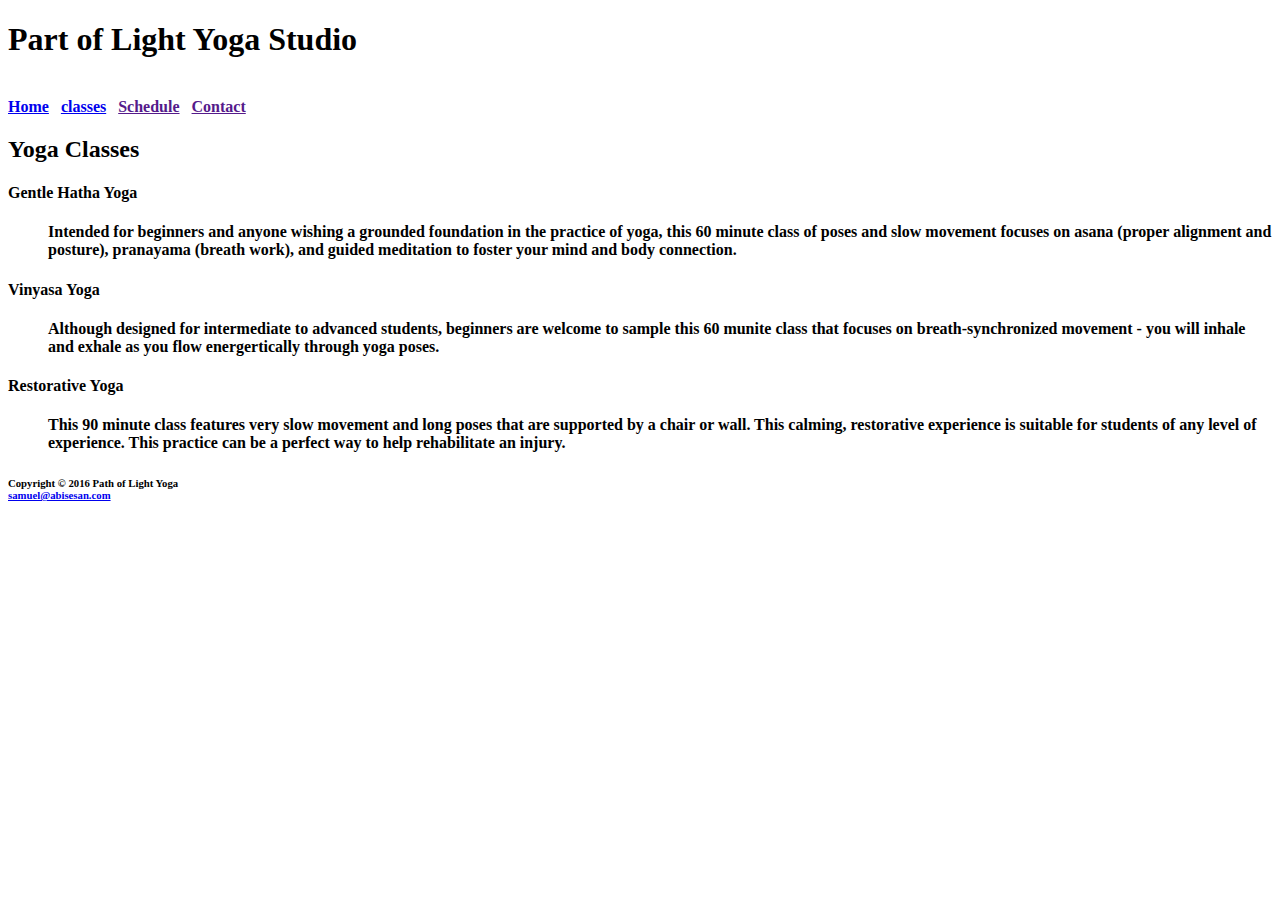
==== classes.html @ db46bcf9 "Add files via upload" ====
<!DOCTYPE html>
<html lang="en">
<head>
<meta charset="utf-8">
<title>part of yoga studio</title>
<link href="style.css" rel="stylesheet" type="text/css">

</head>
<body>
<head>
<h1>Part of Light Yoga Studio</h1><br>
</head>
<div class="wrapper">
<nav>
<b><a href="index.html">Home</a> &nbsp;
<a href="index.html">classes</a> &nbsp;
<a href="">Schedule</a> &nbsp;
  <a href="">Contact</a> &nbsp;
     </nav>
     <main>
        <h2>Yoga Classes</h2>
        <h4><span class= "neww">Gentle Hatha Yoga</span></h4>
               
        <ul>
            Intended for beginners and anyone wishing a grounded foundation in the practice of yoga, this 60 minute class of poses and slow movement focuses on asana (proper alignment and posture), pranayama (breath work), and guided meditation to foster your mind and body connection.
            </ul>	
            <h4><span class="neww">Vinyasa Yoga</span></h4>
                    <ul>
                Although designed for intermediate to advanced students, beginners are welcome to sample this 60 munite class that focuses on breath-synchronized movement - you will inhale and exhale as you flow energertically through yoga poses.
                 </ul>	
        <h4><span class="neww">Restorative Yoga</span></h4>
              <ul>
                This 90 minute class features very slow movement and long poses that are supported by a chair or wall. This calming, restorative experience is suitable for students of any level of experience. This practice can be a perfect way to help rehabilitate an injury.
       </ul>	
    </main>
    
    
    <footer>
        <h6>Copyright &copy 2016 Path of Light Yoga<br>
        <a href="mailto:samuel@abisesan.com">samuel@abisesan.com</a></h6>
     </footer>
</head>
<body>
    </html>
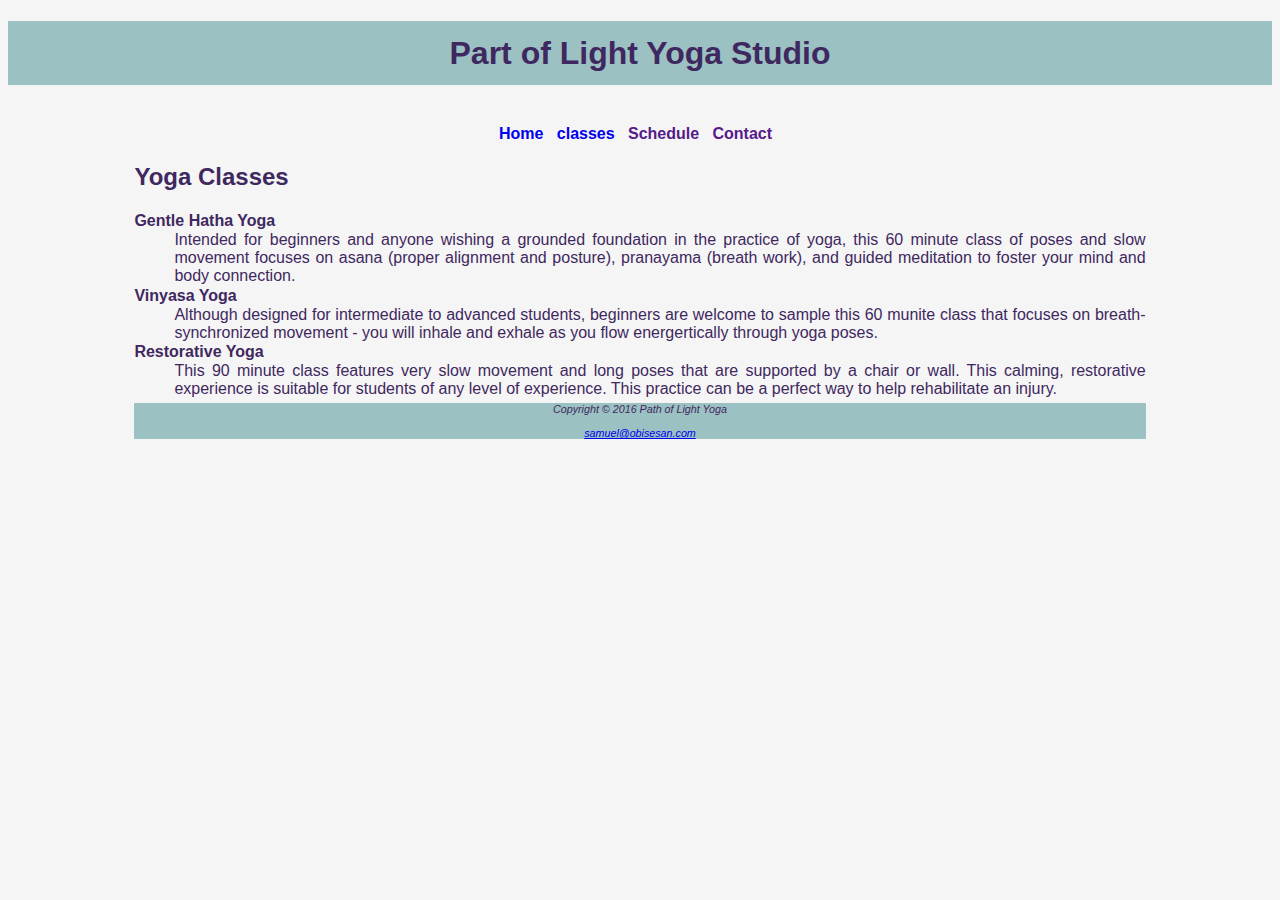
==== commit 4dc77b1a: "footer" ====
--- a/classes.html
+++ b/classes.html
@@ -36,8 +36,9 @@
     
     
     <footer>
-        <h6>Copyright &copy 2016 Path of Light Yoga<br>
-        <a href="mailto:samuel@abisesan.com">samuel@abisesan.com</a></h6>
+        <h6>Copyright &copy 2016 Path of Light Yoga<br><br>
+        <a href="mailto:samuel@obisesan.com">samuel@obisesan.com</a></h6>
+        
      </footer>
 </head>
 <body>
--- a/style.css
+++ b/style.css
@@ -0,0 +1,19 @@
+body { background-color: #f5f5f5; color:#3f2860;  font-family: Arial, Helvetica, sans-serif;  }
+  h1{ background-color:#9BC1C2; color:#3f2860; line-height: 200%; text-align: center;}
+  h2{text-align: left;}
+  h3{ font-weight: normal;}
+ h6 {font-weight: normal;}
+  .wrapper { width: 80%; margin-right: auto; margin-left: auto;}
+    nav {   text-align:center; font: bold; }
+ nav a{text-decoration: none;}
+ div {text-align: left;}
+ li{font-weight: normal;}
+p {  text-align: justify;  font-weight: normal; }
+h4 + ul {margin-bottom: -20px; margin-top: -20px;}
+.neww {font-weight: bold; text-align: left;}
+.newww{font-weight: normal;}
+.new  { font-style: italic; }
+
+ footer { background-color:#9BC1C2 ;  font: size 0.6em;  font: italic; text-align: center ; font-weight: normal; font-style: italic;}
+ ul{ font-weight: normal; text-align: justify;  }
+
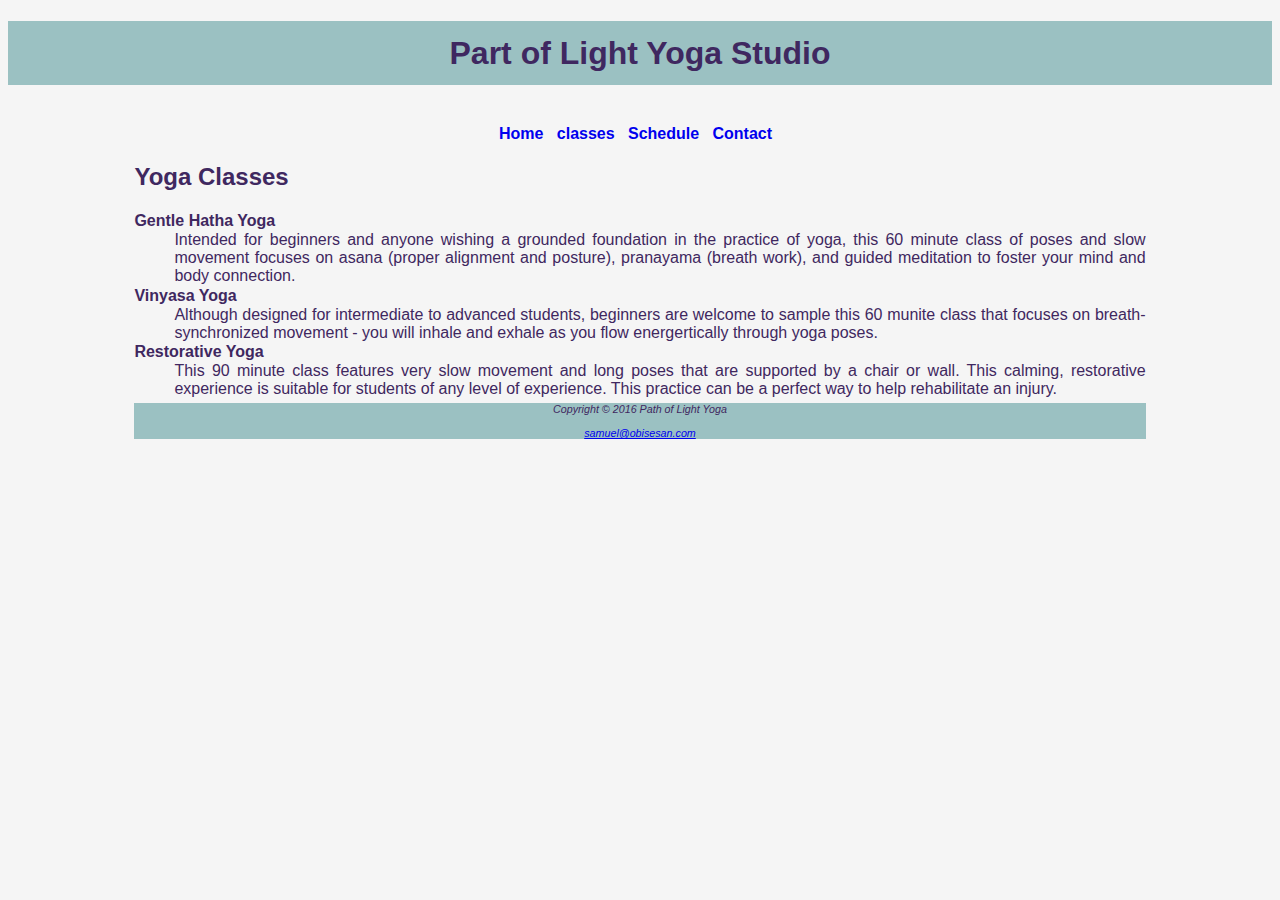
==== commit a92febd1: "classes" ====
--- a/classes.html
+++ b/classes.html
@@ -14,8 +14,8 @@
 <nav>
 <b><a href="index.html">Home</a> &nbsp;
 <a href="index.html">classes</a> &nbsp;
-<a href="">Schedule</a> &nbsp;
-  <a href="">Contact</a> &nbsp;
+<a href="schedule.html">Schedule</a> &nbsp;
+  <a href="contact.html">Contact</a> &nbsp;
      </nav>
      <main>
         <h2>Yoga Classes</h2>
@@ -38,7 +38,7 @@
     <footer>
         <h6>Copyright &copy 2016 Path of Light Yoga<br><br>
         <a href="mailto:samuel@obisesan.com">samuel@obisesan.com</a></h6>
-        
+
      </footer>
 </head>
 <body>
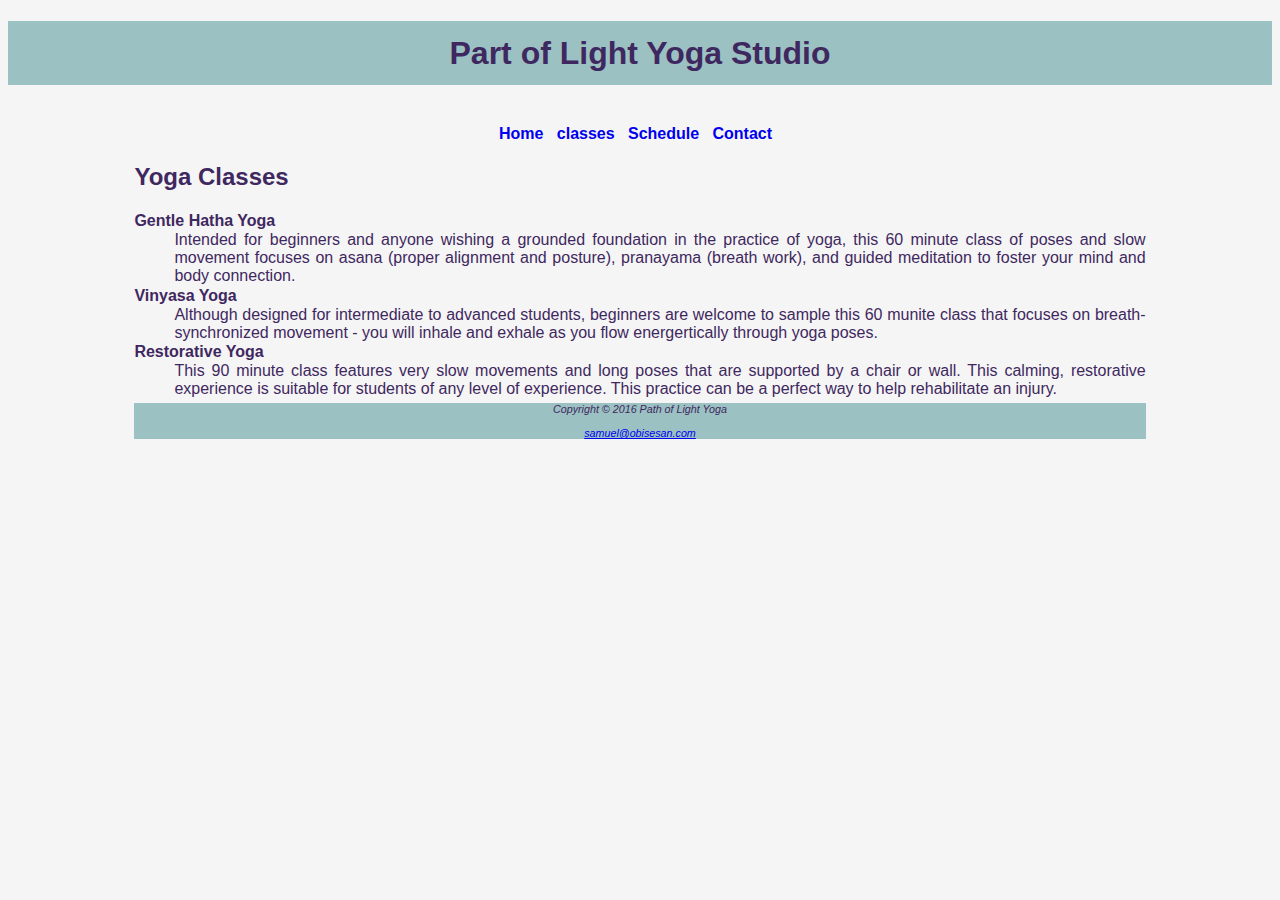
==== commit 6ec9ba32: "Update classes.html" ====
--- a/classes.html
+++ b/classes.html
@@ -30,7 +30,7 @@
                  </ul>	
         <h4><span class="neww">Restorative Yoga</span></h4>
               <ul>
-                This 90 minute class features very slow movement and long poses that are supported by a chair or wall. This calming, restorative experience is suitable for students of any level of experience. This practice can be a perfect way to help rehabilitate an injury.
+                This 90 minute class features very slow movements and long poses that are supported by a chair or wall. This calming, restorative experience is suitable for students of any level of experience. This practice can be a perfect way to help rehabilitate an injury.
        </ul>	
     </main>
     
@@ -42,4 +42,4 @@
      </footer>
 </head>
 <body>
-    </html>+    </html>
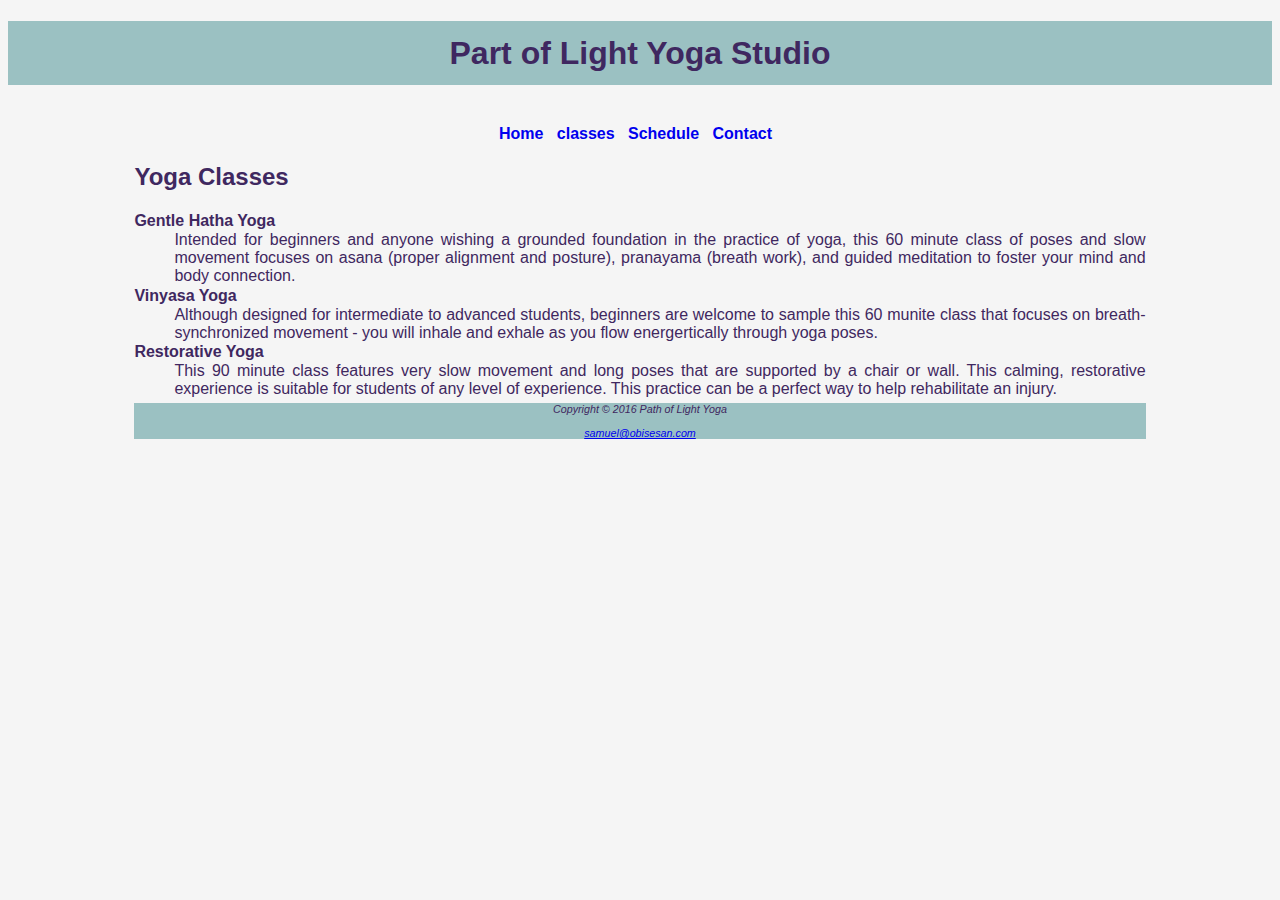
==== commit 6f50a469: "op" ====
--- a/classes.html
+++ b/classes.html
@@ -30,7 +30,7 @@
                  </ul>	
         <h4><span class="neww">Restorative Yoga</span></h4>
               <ul>
-                This 90 minute class features very slow movements and long poses that are supported by a chair or wall. This calming, restorative experience is suitable for students of any level of experience. This practice can be a perfect way to help rehabilitate an injury.
+                This 90 minute class features very slow movement and long poses that are supported by a chair or wall. This calming, restorative experience is suitable for students of any level of experience. This practice can be a perfect way to help rehabilitate an injury.
        </ul>	
     </main>
     
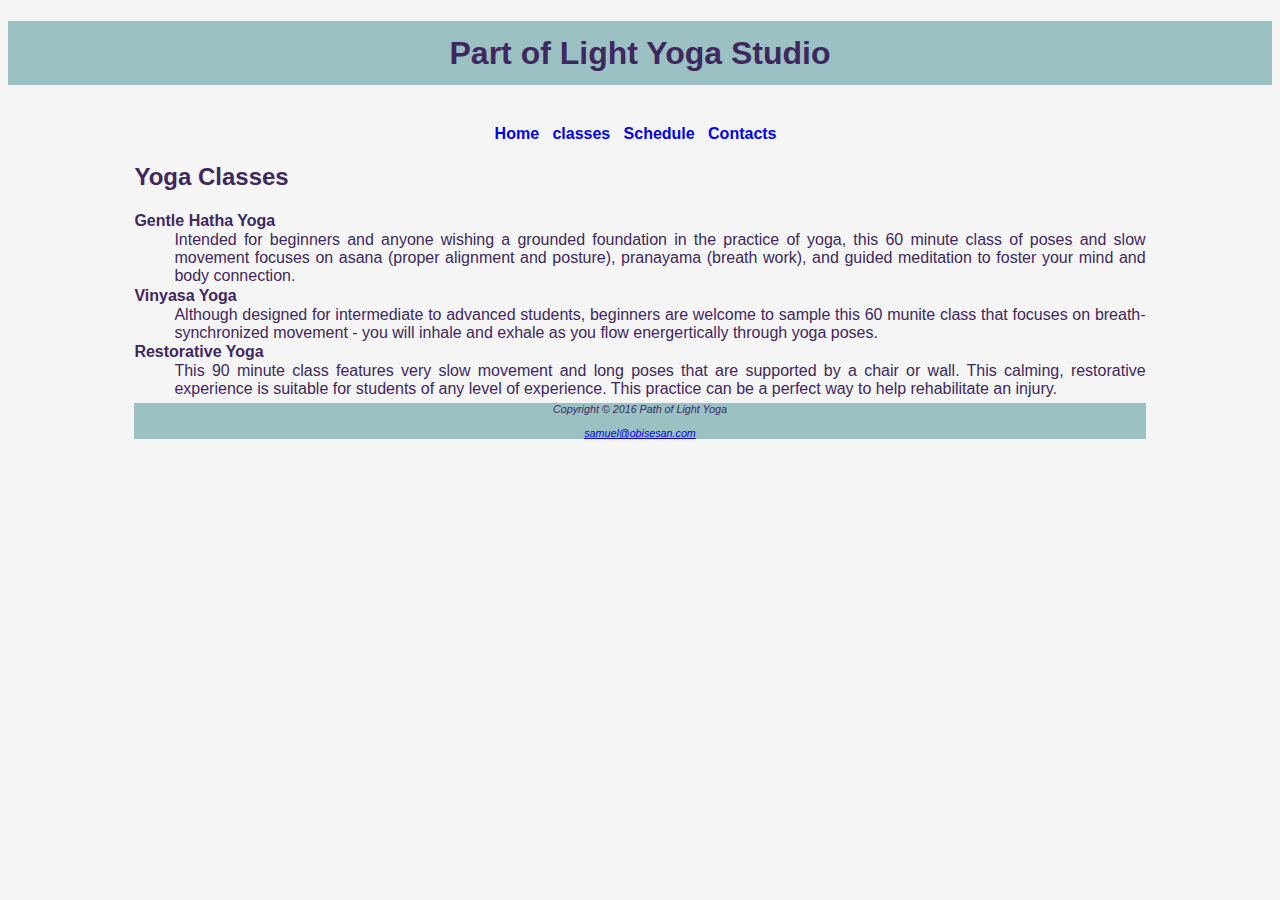
==== commit 2ac844dc: "Update classes.html" ====
--- a/classes.html
+++ b/classes.html
@@ -15,7 +15,7 @@
 <b><a href="index.html">Home</a> &nbsp;
 <a href="index.html">classes</a> &nbsp;
 <a href="schedule.html">Schedule</a> &nbsp;
-  <a href="contact.html">Contact</a> &nbsp;
+  <a href="contact.html">Contacts</a> &nbsp;
      </nav>
      <main>
         <h2>Yoga Classes</h2>
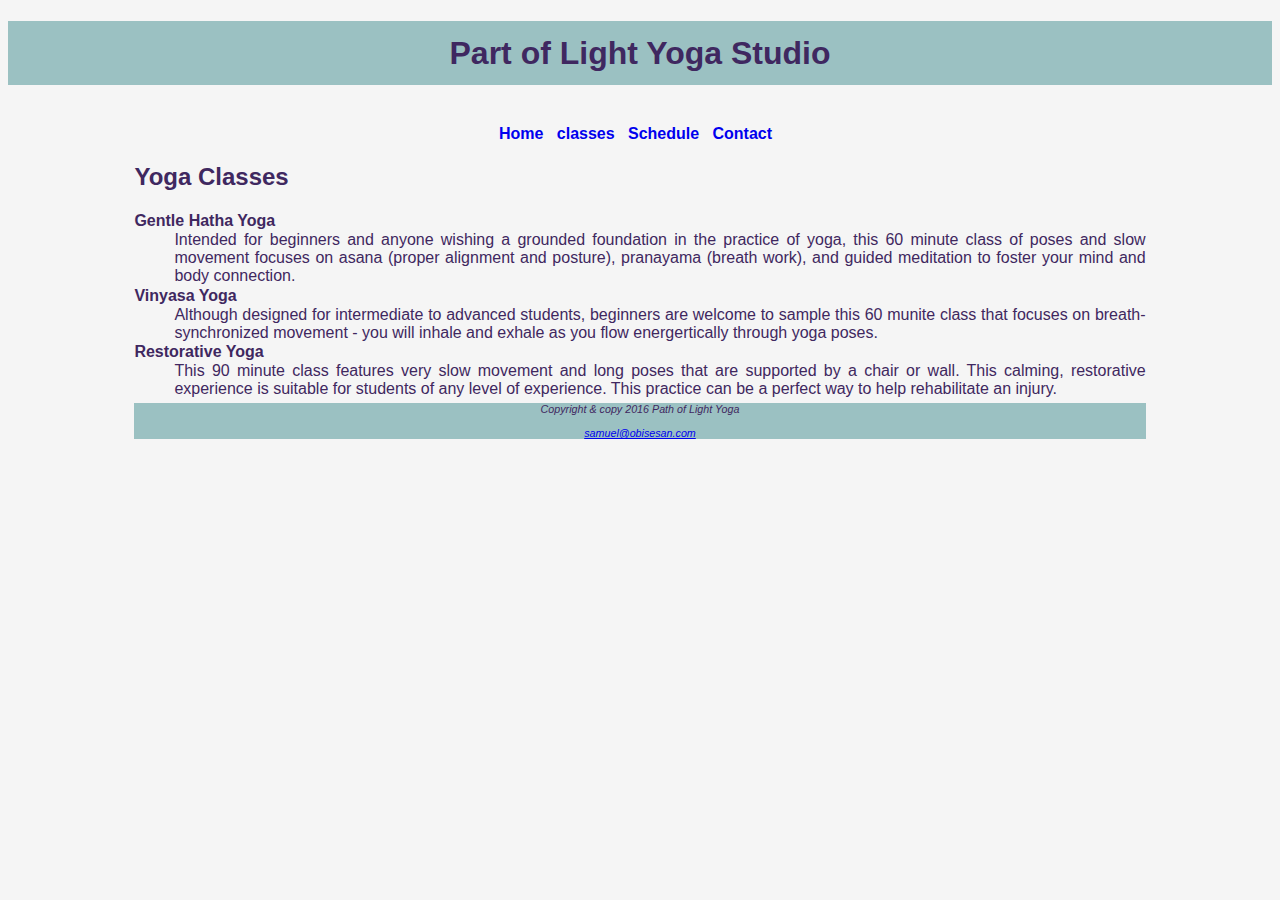
==== commit 788573aa: "Update classes.html" ====
--- a/classes.html
+++ b/classes.html
@@ -15,7 +15,7 @@
 <b><a href="index.html">Home</a> &nbsp;
 <a href="index.html">classes</a> &nbsp;
 <a href="schedule.html">Schedule</a> &nbsp;
-  <a href="contact.html">Contacts</a> &nbsp;
+  <a href="contact.html">Contact</a> &nbsp;
      </nav>
      <main>
         <h2>Yoga Classes</h2>
@@ -36,7 +36,7 @@
     
     
     <footer>
-        <h6>Copyright &copy 2016 Path of Light Yoga<br><br>
+        <h6>Copyright & copy 2016 Path of Light Yoga<br><br>
         <a href="mailto:samuel@obisesan.com">samuel@obisesan.com</a></h6>
 
      </footer>
